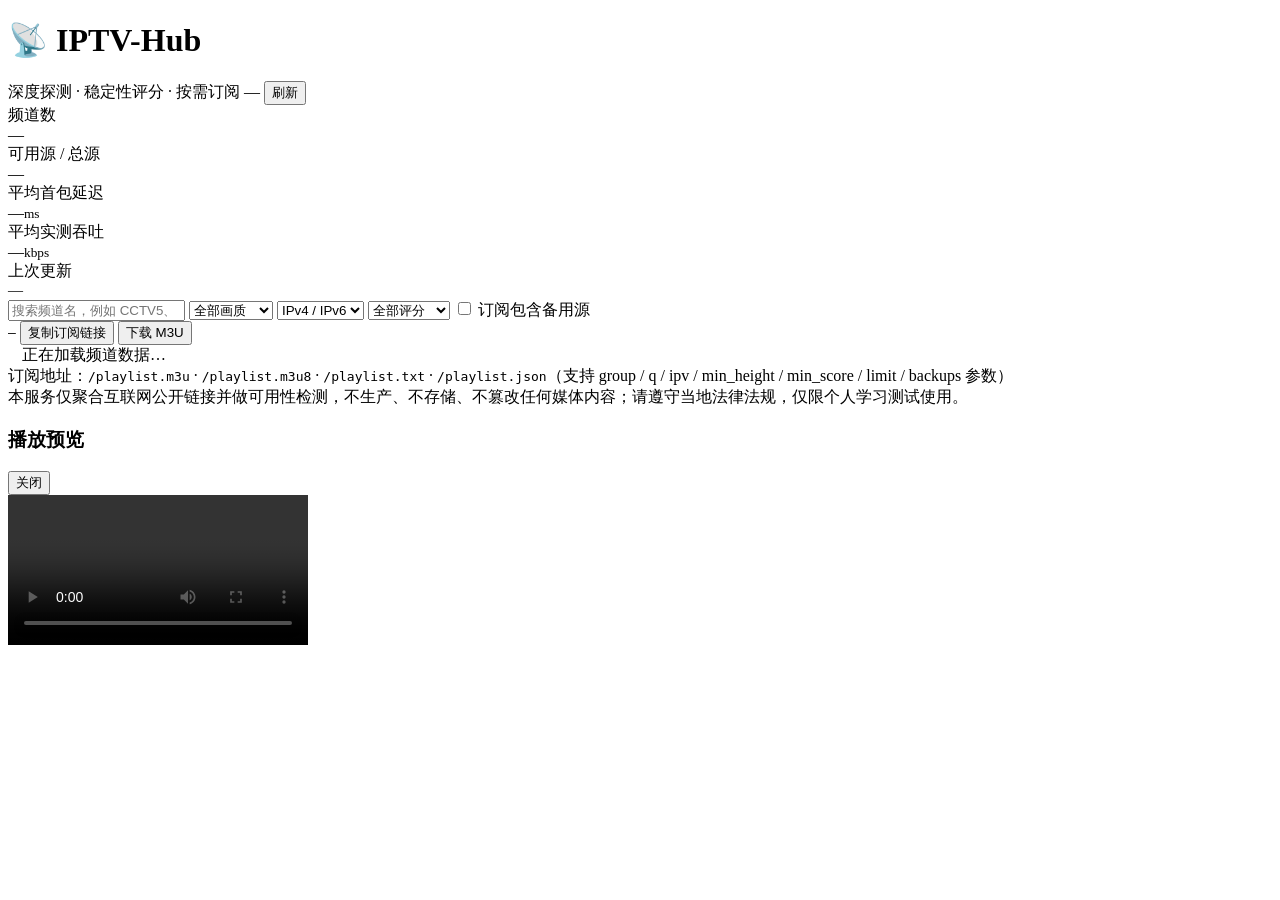
==== web/index.html @ 367c0e1a "IPTV-Hub：自建直播源采集、深度探测与分发服务 对标 Collect-IPTV 重写，纯标准库实现（无第三方依赖），可 systemd 常驻自托管。  核心差异： - 深度探测：解析 manif" ====
<!DOCTYPE html>
<html lang="zh-CN">
<head>
<meta charset="UTF-8">
<meta name="viewport" content="width=device-width, initial-scale=1">
<title>IPTV-Hub · 自建直播源服务</title>
<link rel="stylesheet" href="static/style.css">
</head>
<body>
<div class="wrap">
  <header class="top">
    <h1>📡 IPTV-Hub</h1>
    <span class="sub">深度探测 · 稳定性评分 · 按需订阅</span>
    <span class="spacer"></span>
    <span class="sub" id="generatedAt">—</span>
    <button id="refreshBtn">刷新</button>
  </header>

  <section class="tiles">
    <div class="tile"><div class="label">频道数</div><div class="value" id="tChannels">—</div></div>
    <div class="tile"><div class="label">可用源 / 总源</div><div class="value" id="tStreams">—</div></div>
    <div class="tile"><div class="label">平均首包延迟</div><div class="value" id="tLatency">—<small>ms</small></div></div>
    <div class="tile"><div class="label">平均实测吞吐</div><div class="value" id="tKbps">—<small>kbps</small></div></div>
    <div class="tile"><div class="label">上次更新</div><div class="value" id="tRun" style="font-size:15px">—</div></div>
  </section>

  <section class="panel">
    <div class="controls">
      <input type="search" id="q" placeholder="搜索频道名，例如 CCTV5、湖南卫视、纪录">
      <select id="quality">
        <option value="0">全部画质</option>
        <option value="1080">仅 1080p+</option>
        <option value="720">仅 720p+</option>
      </select>
      <select id="ipv">
        <option value="0">IPv4 / IPv6</option>
        <option value="4">仅 IPv4</option>
        <option value="6">仅 IPv6</option>
      </select>
      <select id="minScore">
        <option value="0">全部评分</option>
        <option value="0.5">评分 ≥ 0.5</option>
        <option value="0.7">评分 ≥ 0.7</option>
      </select>
      <label class="check"><input type="checkbox" id="backups"> 订阅包含备用源</label>
    </div>

    <div class="chips" id="groupChips"></div>

    <div class="sub-url">
      <code id="subUrl">—</code>
      <button class="primary" id="copySub">复制订阅链接</button>
      <button id="openSub">下载 M3U</button>
    </div>
  </section>

  <section class="panel" style="padding:0 14px">
    <div id="loading" class="loading">正在加载频道数据…</div>
    <div id="empty" class="empty" style="display:none">没有符合条件的频道</div>
    <table id="table" style="display:none">
      <thead>
        <tr>
          <th style="width:46px">#</th>
          <th style="width:56px" class="hide-sm">台标</th>
          <th data-sort="name">频道</th>
          <th data-sort="group" class="hide-sm">分组</th>
          <th data-sort="height" class="hide-sm">画质</th>
          <th data-sort="kbps" class="hide-sm">码率</th>
          <th data-sort="ttfb_ms" class="hide-sm">延迟</th>
          <th data-sort="uptime" class="hide-sm">可用率</th>
          <th data-sort="score">评分</th>
          <th style="width:150px">操作</th>
        </tr>
      </thead>
      <tbody id="rows"></tbody>
    </table>
    <div class="empty" id="more" style="display:none"></div>
  </section>

  <footer>
    <div>订阅地址：<code>/playlist.m3u</code> · <code>/playlist.m3u8</code> · <code>/playlist.txt</code> · <code>/playlist.json</code>（支持 group / q / ipv / min_height / min_score / limit / backups 参数）</div>
    <div>本服务仅聚合互联网公开链接并做可用性检测，不生产、不存储、不篡改任何媒体内容；请遵守当地法律法规，仅限个人学习测试使用。</div>
  </footer>
</div>

<div class="modal" id="modal">
  <div class="box">
    <header>
      <h3 id="modalTitle">播放预览</h3>
      <button id="modalClose">关闭</button>
    </header>
    <div class="body">
      <video id="player" controls playsinline></video>
      <div class="stream-list" id="streamList"></div>
    </div>
  </div>
</div>

<div class="toast" id="toast"></div>
<script src="static/app.js"></script>
</body>
</html>
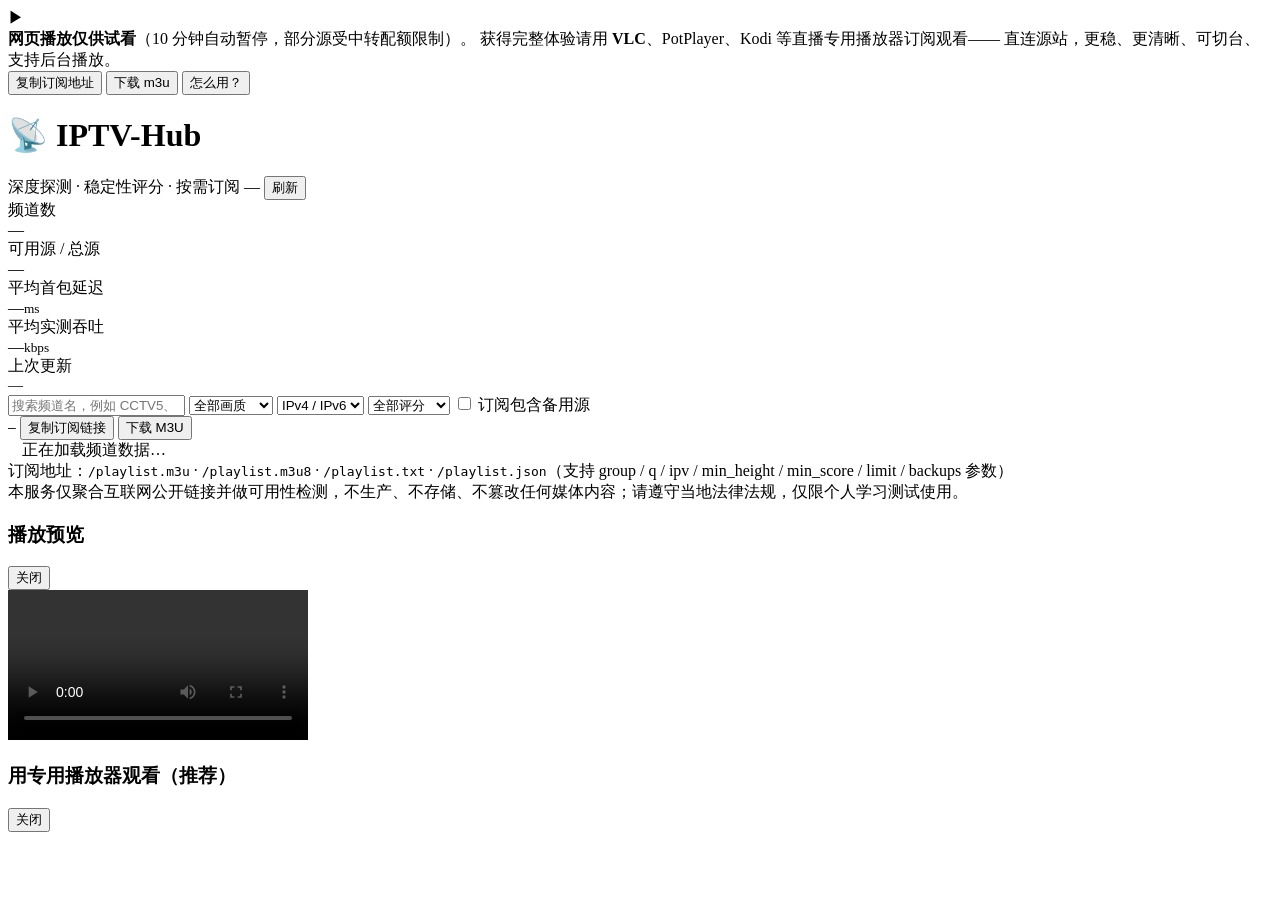
==== commit ac88a1b3: "主动引导用户改用 VLC 等直播专用播放器 浏览器放直播先天吃亏：http 源受混合内容拦截、跨域常被挡只能走中转、切台慢、 后台标签页会被节流。原来只在播放面板角落写了一行小字，太容易被忽略。  -" ====
--- a/web/index.html
+++ b/web/index.html
@@ -8,6 +8,22 @@
 </head>
 <body>
 <div class="wrap">
+  <div id="noticeBar"></div>
+
+  <div class="player-tip" id="playerTip">
+    <span class="player-tip-icon">▶</span>
+    <div class="player-tip-text">
+      <b>网页播放仅供试看</b>（10 分钟自动暂停，部分源受中转配额限制）。
+      获得完整体验请用 <b>VLC</b>、PotPlayer、Kodi 等直播专用播放器订阅观看——
+      直连源站，更稳、更清晰、可切台、支持后台播放。
+    </div>
+    <div class="player-tip-actions">
+      <button class="primary" id="tipCopy">复制订阅地址</button>
+      <button id="tipDownload">下载 m3u</button>
+      <button id="tipGuide">怎么用？</button>
+    </div>
+  </div>
+
   <header class="top">
     <h1>📡 IPTV-Hub</h1>
     <span class="sub">深度探测 · 稳定性评分 · 按需订阅</span>
@@ -96,6 +112,22 @@
   </div>
 </div>
 
+<div class="modal" id="guideModal">
+  <div class="box">
+    <header>
+      <h3>用专用播放器观看（推荐）</h3>
+      <button id="guideClose">关闭</button>
+    </header>
+    <div class="body" id="guideBody"></div>
+  </div>
+</div>
+
+<div class="modal" id="welcomeModal">
+  <div class="box narrow welcome" id="welcomeBox">
+    <div class="body" id="welcomeBody"></div>
+  </div>
+</div>
+
 <div class="toast" id="toast"></div>
 <script src="static/app.js"></script>
 </body>
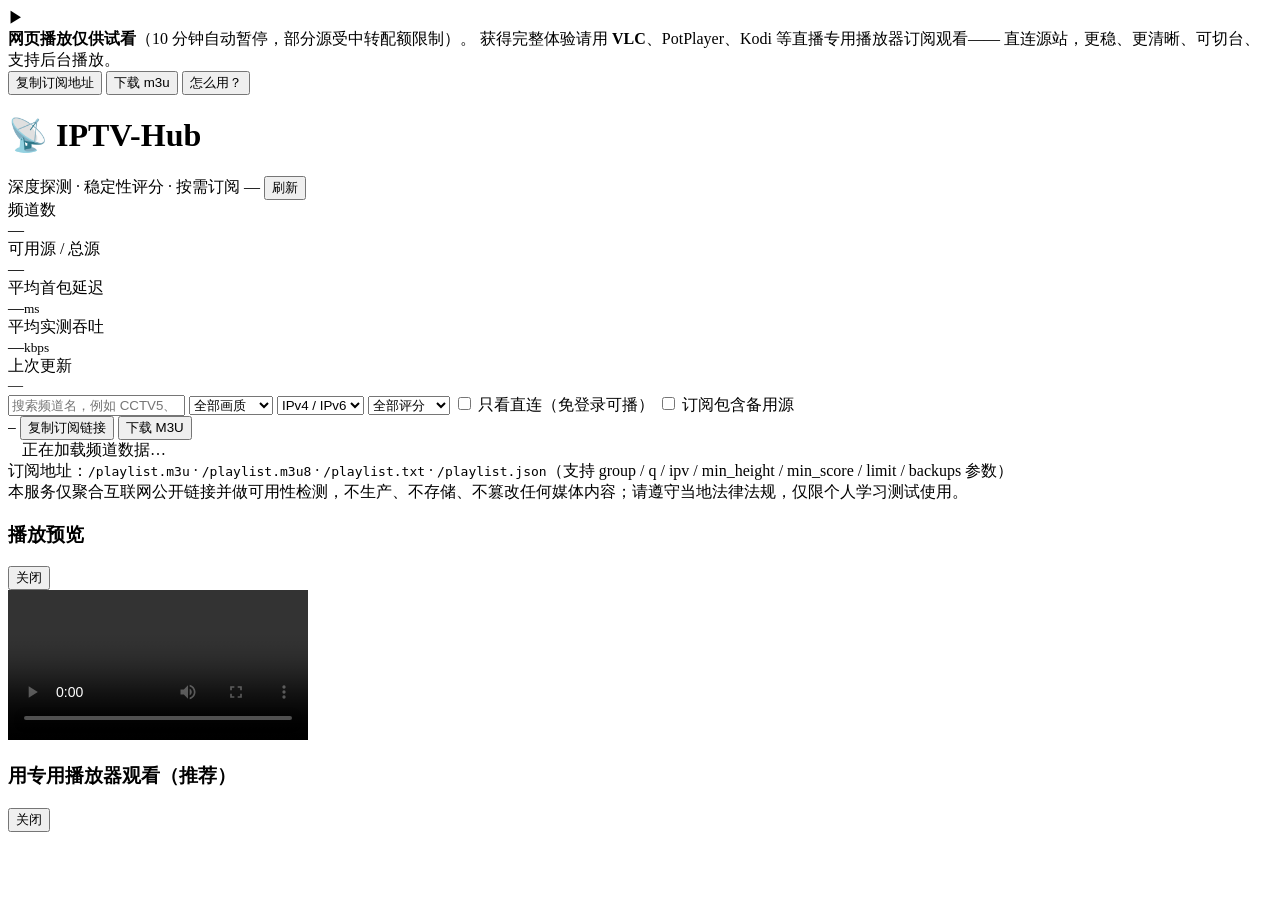
==== commit 52ea418d: "改为三层访问：首页免登录，中转播放需登录，后台限管理员 分界线跟成本对齐：直连源由浏览器直接从源站拉流，不花本站带宽，所以对所有人开放； 中转要消耗本站流量（一个人看一小时约 1.5GB 出站），留给" ====
--- a/web/index.html
+++ b/web/index.html
@@ -29,6 +29,7 @@
     <span class="sub">深度探测 · 稳定性评分 · 按需订阅</span>
     <span class="spacer"></span>
     <span class="sub" id="generatedAt">—</span>
+    <span id="userBox"></span>
     <button id="refreshBtn">刷新</button>
   </header>
 
@@ -58,6 +59,7 @@
         <option value="0.5">评分 ≥ 0.5</option>
         <option value="0.7">评分 ≥ 0.7</option>
       </select>
+      <label class="check"><input type="checkbox" id="directOnly"> 只看直连（免登录可播）</label>
       <label class="check"><input type="checkbox" id="backups"> 订阅包含备用源</label>
     </div>
 
